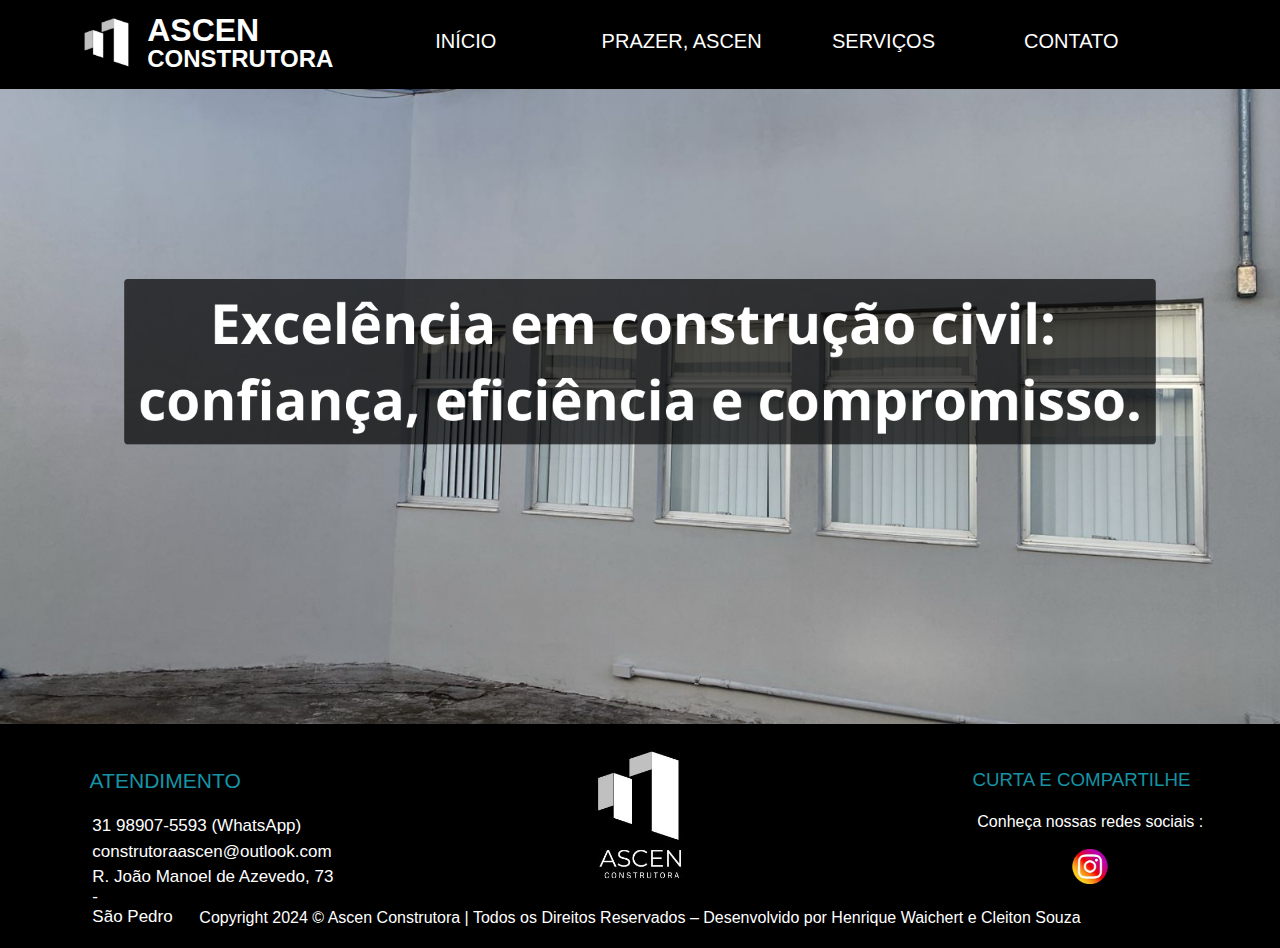
==== Ascen/index.html @ b1ab5874 "Add files via upload" ====
<!DOCTYPE html>
<html lang="pt-br">
<head>
    <meta charset="UTF-8">
    <meta name="viewport" content="width=device-width, initial-scale=1.0">
    <link rel="stylesheet" href="style.css">
    <title>Ascen Construtora</title>
    <link rel="icon" type="image/png" sizes="120x120" href="img/Logo_Ascen_Maior.png">
</head>
<body>
    <header class="cabecalho">
        <div class="cabecalho_logo">
            <a href="/">
                <img src="img/Logo_Ascen_Maior.png" alt="logo_ascen" width="7%">
            </a>
        </div>
        <a href="/">
            <h1 class="h1_logo">ASCEN</h1>
            <h2 class="h2_logo">CONSTRUTORA</h2>
        </a>
        <div class="cabecalho_inicio">
            <a href="/" class="a_inicio">INÍCIO</a>
        </div>
        <div class="cabecalho_prazer">
            <a href="/prazer_ascen.html" class="a_prazer">PRAZER, ASCEN</a>
        </div>
        <div class="cabecalho_servicos">
            <a href="/servicos.html" class="a_servicos">SERVIÇOS</a>
        </div>
        <div class="cabecalho_contato">
            <a href="/contato.html" class="a_servicos">CONTATO</a>
        </div>
    </header>
    <p>
        
    </p>
    <div class="slider">
<section>
        <div class="slides"> 
            <input type="radio" name="radio-btn" id="radio1">
            <input type="radio" name="radio-btn" id="radio2">
            <input type="radio" name="radio-btn" id="radio3"> 
            
            <div class="slide first">
                <img src="img/Slider Imagem 2.2.png" alt="Imagem 1">
            </div>
            <div class="slide">
                <img src="img/Slider Imagem 3.2.png" alt="Imagem 2">
            </div>
            <div class="slide">
                <img src="img/slider imagem 1.2.png" alt="Imagem 3">
            </div>  
            
            <div class="navigation-auto">
                <div class="auto-btn1"></div>
                <div class="auto-btn2"></div>
                <div class="auto-btn3"></div>              
            </div>>
        </div>
       
        <div class="manual-navigation">
            <label for="radio1" class="manual-btn"></label>
            <label for="radio2" class="manual-btn"></label>
            <label for="radio3" class="manual-btn"></label>
        </div>
    </section>
    <!----
    <div class="apresentacao_inicio">
        <p>
            Buscamos entender a necessidade de cada obra para oferecer um resultado à altura
dos nossos clientes.
        </p>
    </div>

    </div>

    <main>
          
    </main>
-->
     <footer class="rodape">
        <div class="atendimento_footer">
            <h3 class="h3_atendimento">ATENDIMENTO</h3>
            <br>
            <p class="p_atendimento1">
                <a href="https://wa.me/5531989075593">31 98907-5593 (WhatsApp)</a>
            </p>
            <p class="p_atendimento1">
                <a href="mailto:construtoraascen@outlook.com">construtoraascen@outlook.com</a>
            </p>
            <p class="p_atendimento1">
                <a href="https://maps.app.goo.gl/KNcNdz6Z1XHPkhZu9">R. João Manoel de Azevedo, 73 - <br> São Pedro</a>
            </p>
        </div>
        <img src="img/Logo_Footer.jpg" alt="Logo Footer" width="140px" class="img_footer">
        <h3 class="h3_midia">CURTA E COMPARTILHE</h3>
        <p class="p_midia">Conheça nossas redes sociais : <br> <br> <a href="https://www.instagram.com/ascenconstrutora/"><img src="img/instagramlogo.png" alt="Instagram" class="insta_footer" width="50px"></a></p>
        <div class="copy-container">
            <p class="copyright">Copyright 2024 © Ascen Construtora | Todos os Direitos Reservados – Desenvolvido por Henrique Waichert e Cleiton Souza</p>
        </div>
    </footer>
    <script src="script.js"></script>
</body>
</html>
---- Ascen/style.css ----
/* 
Preto: #000000
Azul-petróleo: #1693A5
Bege-claro: #D8D8C0
Bege-pálido: #F0F0D8
Branco: #FFFFFF 
*/

/* CABEÇALHO */

html{
    background-color: #D8D8C0;
    overflow-x: hidden;
}

* {
    margin: 0;
    padding: 0;
    box-sizing: border-box;
}


.main_prazer{
    font-family:'Trebuchet MS', 'Lucida Sans Unicode', 'Lucida Grande', 'Lucida Sans', Arial, sans-serif;
}

p{
    font-family: 'Gill Sans', 'Gill Sans MT', Calibri, 'Trebuchet MS', sans-serif;
}

.cabecalho {
    z-index: 2;
    position: fixed;
    width: 100%;
    background-color: black;
    color: white;
    font-family:'Trebuchet MS', 'Lucida Sans Unicode', 'Lucida Grande', 'Lucida Sans', Arial, sans-serif;
}

.cabecalho_logo{
    padding-left: 5%;
}

a {
    text-decoration: none;
    color: white;
    transition: all 0.3s ease;
}

.h1_logo{
    display: flex;
    position: absolute;
    left: 11.5%;
    bottom: 45%;
}

.h2_logo{
    display: flex;
    position: absolute;
    left: 11.5%;
    top: 50%;
}

.cabecalho_inicio{
    z-index: 2;
    display: flex;
    position: absolute;
    left: 34%;
    bottom: 40%;
}

.a_inicio{
    font-size: 20px;
}

.a_inicio:hover{
    color: silver;
    font-size: 22px;   
}

.a_prazer{
    position: absolute;
    left: 47%;
    bottom: 40%;
    font-size: 20px;
}

.a_prazer:hover{
    font-size: 22px;
}

.cabecalho_servicos{
    display: flex;
    position: absolute;
    left: 65%;
    bottom: 40%;
}

.a_servicos{
    font-size: 20px;
}

.a_servicos:hover{
    color: silver;
    font-size: 22px;
}

.cabecalho_contato{
    display: flex;
    position: absolute;
    left: 80%;
    bottom: 40%;
}

.a_contato{
    font-size: 20px;
}

.a_contato:hover{
    color: silver;
    font-size: 22px;
}

/* QUEM SOMOS */

.main_prazer {
    display: flex;
    flex-wrap: wrap;
    justify-content: center;
    padding-top: 50px; 
    font-size: 25px;
}

.container_quemsomos {
    width: 100%;
    margin-bottom: 30px;
    padding: 5%;
}

.h2_quemsomos,
.sobre_1,
.sobre_2{
    padding-left: 1%;
}

.img_sobre {
    max-width: 100%; 
    height: auto; 
}

.container_trio {
    display: flex;
    justify-content: space-around;
    width: 100%;
    max-width: 1200px; 
    margin-bottom: 30px;
}

.container_missao,
.container_visao,
.container_valores {
    width: 30%;
    padding: 20px;
    margin: 10px;
    text-align: center; 
}

.ul_valores{
    list-style-type: none;
}

li{
    padding: 1.5%;
}

/* CONTATO */

.main_contato {
    display: flex;
    flex-wrap: wrap;
    justify-content: space-around;
    padding-top: 10%; 
    font-size: 25px;
    font-family:'Trebuchet MS', 'Lucida Sans Unicode', 'Lucida Grande', 'Lucida Sans', Arial, sans-serif;
}

.form_contato{
    margin-right: 10%;
}

.titulo_form{
    font-size: large;
}

.espaco_form{
    margin-top: 2%;
    width: 140%;
    height: 60px;
    border: solid gray;
    border-radius: 7px;
    padding: 5%;
    font-size: large;
    background-color: #f8f8ffe3;
}

.botao_form{
    font-family:'Trebuchet MS', 'Lucida Sans Unicode', 'Lucida Grande', 'Lucida Sans', Arial, sans-serif;
    width: 40%;
    height: 40px;
    margin-top: 5%;
    padding: 1%;
    border-radius: 20px;
    transition: ease-in 0.5s;
    background-color: #f8f8ffe3;
    border-color: gray;
}

.botao_form:hover{
    background-color: lightgrey;
    font-size: 14px;
    transition: ease-in 0.5s;
}

.container_contato{
    width: 50%;
}

.h2_contato,
.h4_contato,
.h5_email{
    color: rgba(0, 0, 0, 0.775);
}

.p_contato{
    font-size: 20px;
}

.h5_email{
    padding-bottom: 4%;
    margin-left: -102%;
}

.p_email{
    font-size: 17px;
    margin-left: -102%;
}

.a_email{
    color: rgb(77, 75, 75);
}

.a_email:hover{
    font-size: 18px;
    color: grey;
}

#id_email{
    padding-top: 2%;
}

.google_maps{
    padding-top: 5%;
    padding-bottom: 5%;
}

/* FOOTER */

.rodape {
    background-color: black;
    color: white;
    font-family: 'Trebuchet MS', 'Lucida Sans Unicode', 'Lucida Grande', 'Lucida Sans', Arial, sans-serif;
    padding-top: 20px;
    padding-bottom: 20px;
    text-align: center; 
    position: relative;
}

.h3_atendimento, .h3_midia{
    font-weight: 100;
    color: #1693A5;
}

.atendimento_footer {
    position: absolute;
    left: 7%; 
    top: 20%; 
    text-align: left;
    font-size: 18px;
}

.p_atendimento1{
    text-align: left;
    font-size: 17px;
    padding: 1.1%;
}

.img_footer {
    display: inline-block;
    max-width: 100%;
    height: auto;
    vertical-align: middle;
}

.h3_midia {
    position: absolute;
    right: 7%; 
    top: 20%; 
}

.p_midia {
    position: absolute;
    right: 6%;
    top: 40%; 
    margin-bottom: 10px;
    color: #fff;
}

.insta_footer {
    display: inline-block;
}

.copy-container {
    position: relative;
    bottom: 1px;
    width: 100%; 
    text-align: center;
}

.copyright{
    padding-top: 2%;
}

/* INICIO CARROSEL */

.slider{
    z-index: 1;
    display: flex;
    flex-direction: column;
    margin: 0 auto; 
    width: 100%;
    height: 200%;
    overflow: hidden;
    position: relative;
    top: 15%;
}

.slides{
    width: 400%;
    height: 300%;
    display: flex;
}

.slides input{
    display: none;
}

.slide{
    width: 25%;
    position: relative;
    transition: 2s;
}

.slide img{
    width:100%;
    height: 100%;
}

.manual-navigation{
    position: absolute;
    width: 800px;
    margin-top: -40px;
    display: flex;
    justify-content: center;
}


.manual-btn:not(:last-child){
    margin-right: 40px;
}

.manual-btn:hover{
    background-color: #fff;
}

#radio1:checked ~ .first{
    margin-left: 0;
}
#radio2:checked ~ .first{
    margin-left: -25%;
}
#radio3:checked ~ .first{
    margin-left: -50%;
}



.navigation-auto{
    position: absolute;
    width: 800px;
    margin-top: 360px;
    display: flex;
    justify-content: center;
}

.navigation-auto div:not(:Last-child){
    margin-right: 40px;
}

#radio1:checked ~ .navigation-auto .auto-btn1{
    background-color: #fff;
}
#radio2:checked ~ .navigation-auto .auto-btn2{
    background-color:#fff;
}
#radio3:checked ~ .navigation-auto .auto-btn3{
    background-color:#fff
}


/*SITES RESPONSIVEIS*/

@media screen and (min-width: 320px) and (max-width: 479px) {

/* CABEÇALHO RESPONSIVEL 1.0 */

.cabecalho_contato,
.cabecalho_servicos,
.container_quemsomos{
    padding-left: 2%;
}

.cabecalho_logo{
    padding-left: 2%;
    width: 130%;
    margin-top: 3%;
}

.h1_logo{
    display: flex;
    position: absolute;
    left: 11.5%;
    bottom: 45%;
    font-size: 65%;
}

.h2_logo{
    display: flex;
    position: absolute;
    left: 11.5%;
    top: 50%;
    font-size: 62%;
}

.cabecalho_inicio{
    display: flex;
    position: absolute;
    left: 37%;
    bottom: 30%;
}
    
.a_inicio{
    font-size: 60%;
}

.a_inicio:hover{
    color: silver;
    font-size: 13px;   
}

.a_prazer{
    position: absolute;
    left: 47%;
    bottom: 31.5%;
    font-size: 60%;
}

.a_prazer:hover{
    font-size: 13px;
}

.cabecalho_servicos{
    display: flex;
    position: absolute;
    left: 68%;
    bottom: 31.5%;
}

.a_servicos{
    font-size: 60%;
}

.a_servicos:hover{
    color: silver;
    font-size: 13px;
}

.cabecalho_contato{
    display: flex;
    position: absolute;
    left: 82%;
    bottom: 33%;
}

.a_contato{
    font-size: 60%;
}

.a_contato:hover{
    color: silver;
    font-size: 13px;
}

/* QUEM SOMOS RESPONSIVEL 1.0*/

html{
    background-color: #D8D8C0;
    overflow-x: hidden;
}

.main_prazer {
    display: flex;
    flex-wrap: wrap;
    justify-content: center;
    padding-top: 40px; 
    font-size: 16px;
}

.container_quemsomos {
    width: 100%;
    margin-bottom: 15px;
    padding: 5%;
}

.h2_quemsomos{
    font-size: 20px;
    text-align: center;
}

.h2_quemsomos,
.sobre_1,
.sobre_2{
    padding-left: 1%;
}

.sobre_1{
    padding-bottom: 3%;
}

.img_sobre {
    max-width: 100%; 
    height: auto; 
}

.container_trio {
    flex-direction: column;
    align-items: flex-start;
}

.container_missao,
.container_visao,
.container_valores {
    width: 100%;
    margin: 0;
    margin-bottom: 20px;
    text-align: left;
}

.h2_missao,
.h2_visao,
.h2_valores{
    text-align: center;
}


.ul_valores{
    list-style-type: circle;
    margin-left: 5%;
}

li{
    padding: 1.5%;
}

/* CONTATO RESPONSIVEL 1.0*/

.main_contato {
    padding-top: 22%; 
    font-size: 80%;
}

.form_contato{
    margin-right: 10%;
    margin-top: 10%;
}

.titulo_form{
    font-size: 120%;
    margin-left: 3%;
}

.espaco_form{
    margin-top: 2%;
    margin-left: 2%;
    width: 107%;
    height: 35px;
    font-size: 100%;
}

.botao_form{
    width: 25%;
    height: 35px;
    margin-left: 40%;
    font-size: 70%;
}

.container_contato{
    width: 90%;
}

.p_contato{
    font-size: 120%;
}

.h5_email{
    font-size: 110%;
    padding-bottom: 4%;
    margin-left: 2%;
}

.p_email{
    font-size: 105%;
    margin-left: 2%;
    margin-right: 1%;
}

.google_maps{
    height: auto;
    padding-top: 5%;
    padding-bottom: 5%;
    margin: 2%;
}

/* FOOTER */

.rodape {
    background-color: black;
    color: white;
    font-family: 'Trebuchet MS', 'Lucida Sans Unicode', 'Lucida Grande', 'Lucida Sans', Arial, sans-serif;
    padding-top: 20px;
    padding-bottom: 20px;
    text-align: center; 
    position: relative;
}

.h3_atendimento, .h3_midia{
    font-weight: 100;
    color: #1693A5;
}

.atendimento_footer {
    position: absolute;
    left: 7%; 
    top: 20%; 
    text-align: left;
    font-size: 18px;
}

.p_atendimento1{
    text-align: left;
    font-size: 17px;
    padding: 1.1%;
}

.img_footer {
    display: inline-block;
    max-width: 100%;
    height: auto;
    vertical-align: middle;
}

.h3_midia {
    position: absolute;
    right: 7%; 
    top: 20%; 
}

.p_midia {
    position: absolute;
    right: 6%;
    top: 40%; 
    margin-bottom: 10px;
    color: #fff;
}

.insta_footer {
    display: inline-block;
}

.copy-container {
    position: relative;
    bottom: 1px;
    width: 100%; 
    text-align: center;
}

.copyright{
    padding-top: 2%;
}

/* RODAPÉ RESPONSIVEL 1.0 */

.h3_atendimento, .h3_midia{
    font-weight: 100;
    color: #1693A5;
}

.atendimento_footer {
    position: absolute;
    left: 3%; 
    top: 15%; 
    text-align: left;
    font-size: 70%;
}

.p_atendimento1{
    text-align: left;
    font-size: 85%;
    padding: 1.1%;
}

.img_footer {
    display: inline-block;
    width: 15%;
    height: auto;
    vertical-align: middle;
}

.h3_midia {
    position: absolute;
    right: 4%; 
    top: 15%; 
    font-size: 70%;
}

.p_midia {
    position: absolute;
    right: 3%;
    top: 33%; 
    margin-bottom: 10px;
    color: #fff;
    font-size: 65%;
}

.insta_footer {
    display: inline-block;
}

.copy-container {
    position: relative;
    top: 20px;
    width: 100%; 
    text-align: center;
    font-size: 50%;
}

.copyright{
    padding-top: 5%;
}
}

@media screen and (min-width: 480px) and (max-width: 768px){

    /* CABEÇALHO RESPONSIVEL 2.0 */

.cabecalho_logo{
    padding-left: 2%;
    width: 130%;
}

.h1_logo{
    display: flex;
    position: absolute;
    left: 11.5%;
    bottom: 45%;
    font-size: 17px;
}

.h2_logo{
    display: flex;
    position: absolute;
    left: 11.5%;
    top: 50%;
    font-size: 16px;
}

.cabecalho_inicio{
    display: flex;
    position: absolute;
    left: 37%;
    bottom: 30%;
}
    
.a_inicio{
    font-size: 15px;
}

.a_inicio:hover{
    color: silver;
    font-size: 16px;   
}

.a_prazer{
    position: absolute;
    left: 47%;
    bottom: 31.5%;
    font-size: 15px;
}

.a_prazer:hover{
    font-size: 16px;
}

.cabecalho_servicos{
    display: flex;
    position: absolute;
    left: 68%;
    bottom: 31.5%;
}

.a_servicos{
    font-size: 15px;
}

.a_servicos:hover{
    color: silver;
    font-size: 16px;
}

.cabecalho_contato{
    display: flex;
    position: absolute;
    left: 82%;
    bottom: 33.5%;
}

.a_contato{
    font-size: 15px;
}

.a_contato:hover{
    color: silver;
    font-size: 16px;
}

/* QUEM SOMOS RESPONSIVEL 2.0*/

html{
    background-color: #D8D8C0;
    overflow-x: hidden;
}

.main_prazer {
    display: flex;
    flex-wrap: wrap;
    justify-content: center;
    padding-top: 40px; 
    font-size: 16px;
}

.container_quemsomos {
    width: 100%;
    margin-bottom: 15px;
    padding: 5%;
}

.h2_quemsomos{
    font-size: 20px;
    text-align: center;
}

.h2_quemsomos,
.sobre_1,
.sobre_2{
    padding-left: 1%;
}

.sobre_1{
    padding-bottom: 3%;
}

.img_sobre {
    max-width: 100%; 
    height: auto; 
}

.container_trio {
    flex-direction: column;
    align-items: flex-start;
}

.container_missao,
.container_visao,
.container_valores {
    width: 100%;
    margin: 0;
    margin-bottom: 20px;
    text-align: center;
}

.h2_missao,
.h2_visao,
.h2_valores{
    text-align: center;
}

li{
    padding: 1.5%;
}

/* CONTATO RESPONSIVEL 2.0*/

.main_contato {
    padding-top: 15%; 
    font-size: 80%;
}

.form_contato{
    margin-right: 10%;
    margin-top: 5%;
}

.titulo_form{
    font-size: 100%;
    margin-left: 3%;
}

.espaco_form{
    margin-top: 2%;
    margin-left: 2%;
    width: 100%;
    height: 2px;
    font-size: 100%;
}

.botao_form{
    width: 25%;
    height: 35px;
    margin-left: 2%;
    font-size: 70%;
}

.container_contato{
    width: 95%;
    margin-left: 5%;
    margin-right: 5%;
}

.p_contato{
    font-size: 120%;
}

.h5_email{
    font-size: 110%;
    padding-bottom: 4%;
    margin-left: 2%;
}

.p_email{
    font-size: 105%;
    margin-left: 2%;
    margin-right: 1%;
}

.google_maps{
    margin: 2%;
    height: auto;
    padding-top: 5%;
    padding-bottom: 5%;
}

/* RODAPÉ RESPONSIVEL 2.0 */

.h3_atendimento, .h3_midia{
    font-weight: 100;
    color: #1693A5;
}

.atendimento_footer {
    position: absolute;
    left: 3%; 
    top: 15%; 
    text-align: left;
    font-size: 13px;
}

.p_atendimento1{
    text-align: left;
    font-size: 12px;
    padding: 1.1%;
}

.img_footer {
    display: inline-block;
    width: 17%;
    height: auto;
    vertical-align: middle;
}

.h3_midia {
    position: absolute;
    right: 4%; 
    top: 15%; 
    font-size: 15px;
}

.p_midia {
    position: absolute;
    right: 3%;
    top: 33%; 
    margin-bottom: 10px;
    color: #fff;
    font-size: 13px;
}

.insta_footer {
    display: inline-block;
}

.copy-container {
    position: relative;
    top: 20px;
    width: 100%; 
    text-align: center;
    font-size: 13px;
}
}

@media screen and (min-width: 769px) and (max-width: 1024px){

/* QUEM SOMOS RESPONSIVEL 3.0 */

p,
li{
    font-size: 75%;
}

h2{
    font-size: 105%;
}

h1{
    font-size: 110%;
}

.a_inicio,
.a_prazer,
.a_servicos,
.a_contato{
    font-size: 105%;
}

h3{
    font-size: 95%;
}

.p_atendimento1{
    font-size: 75% ;
}

.p_midia{
    font-size: 85%;
    right: 5.4%;
}

.img_footer{
    width: 11%;
}

/* CONTATO RESPONSIVEL 3.0*/

.main_contato {
    padding-top: 10%; 
    font-size: 80%;
}

.form_contato{
    margin-right: 10%;
    margin-top: 3%;
}

.titulo_form{
    font-size: 120%;
    margin-left: 3%;
}

.espaco_form{
    margin-top: 2%;
    margin-left: 2%;
    width: 110%;
    height: 15px;
    font-size: 100%;
}

.botao_form{
    width: 25%;
    height: 40px;
    margin-left: 2%;
    font-size: 85%;
}

.container_contato{
    width: 95%;
    margin-left: 5%;
    margin-right: 5%;
}

h2{
    font-size: 150%;
}

h4{
    font-size: 130%;
}

.p_contato{
    font-size: 130%;
}

.h5_email{
    font-size: 150%;
    margin-left: 2%;
}

.p_email{
    font-size: 105%;
    margin-left: 2%;
    margin-right: 1%;
}

.google_maps{
    padding-bottom: 2%;
    margin: 2%;
}


.container_servicoimg {
    display: flex;
    justify-content: space-around;
}

.container_servicoimg:hover {
    filter: brightness(50%);
}
.img_servico {
    max-width: 100%;
    height: auto;
    margin-bottom: 10px; /* Ajuste o espaçamento conforme necessário */
}

}
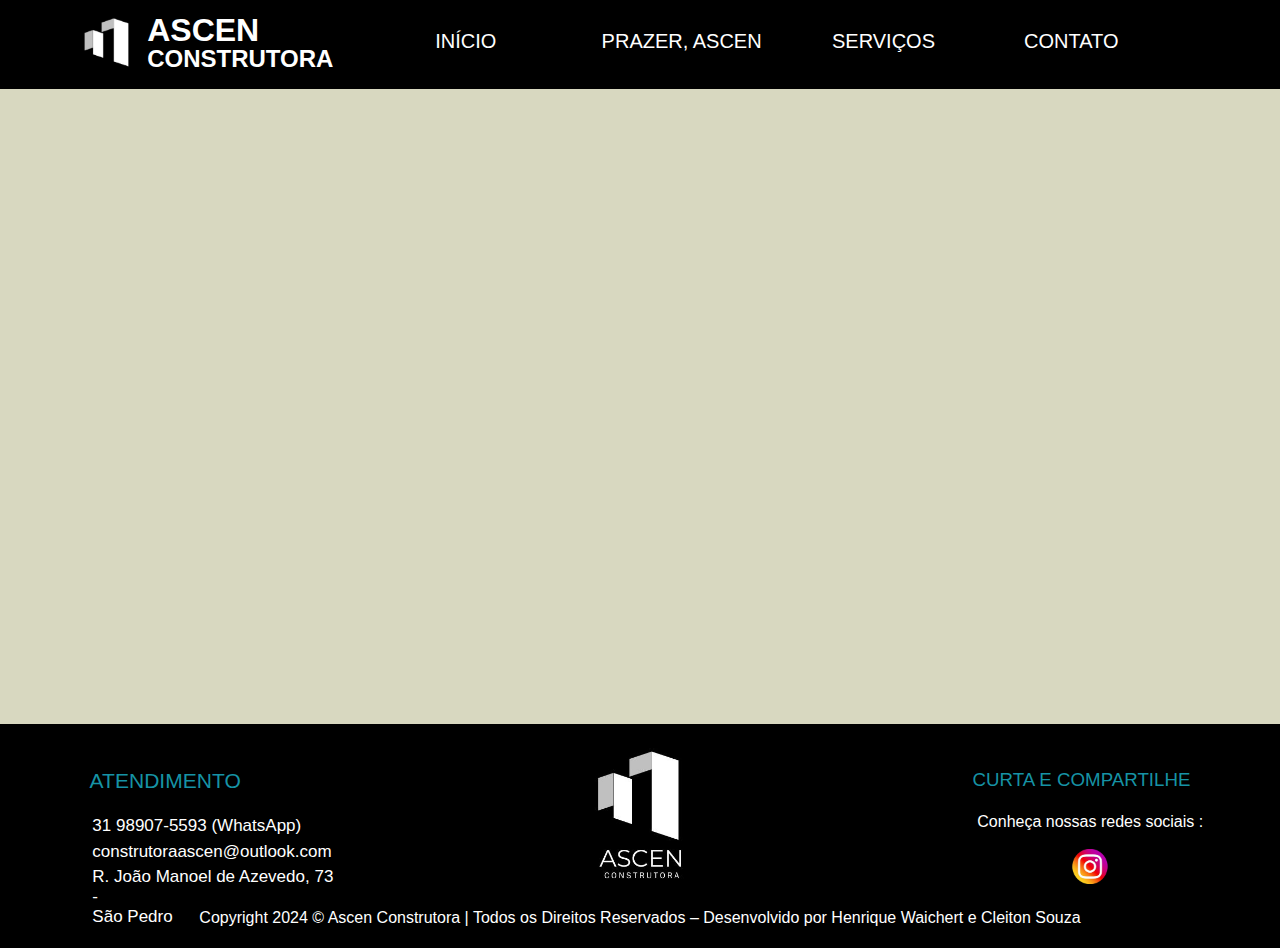
==== commit 0040a3bd: "Add files via upload" ====
--- a/Ascen/index.html
+++ b/Ascen/index.html
@@ -42,13 +42,13 @@
             <input type="radio" name="radio-btn" id="radio3"> 
             
             <div class="slide first">
-                <img src="img/Slider Imagem 2.2.png" alt="Imagem 1">
+                <img src="img/Slider Imagem 1.2.png" alt="Imagem 1">
             </div>
             <div class="slide">
                 <img src="img/Slider Imagem 3.2.png" alt="Imagem 2">
             </div>
             <div class="slide">
-                <img src="img/slider imagem 1.2.png" alt="Imagem 3">
+                <img src="img/slider imagem 2.2.png" alt="Imagem 3">
             </div>  
             
             <div class="navigation-auto">
--- a/Ascen/style.css
+++ b/Ascen/style.css
@@ -1152,6 +1152,7 @@
     filter: brightness(50%);
 }
 .img_servico {
+    
     max-width: 100%;
     height: auto;
     margin-bottom: 10px; /* Ajuste o espaçamento conforme necessário */
